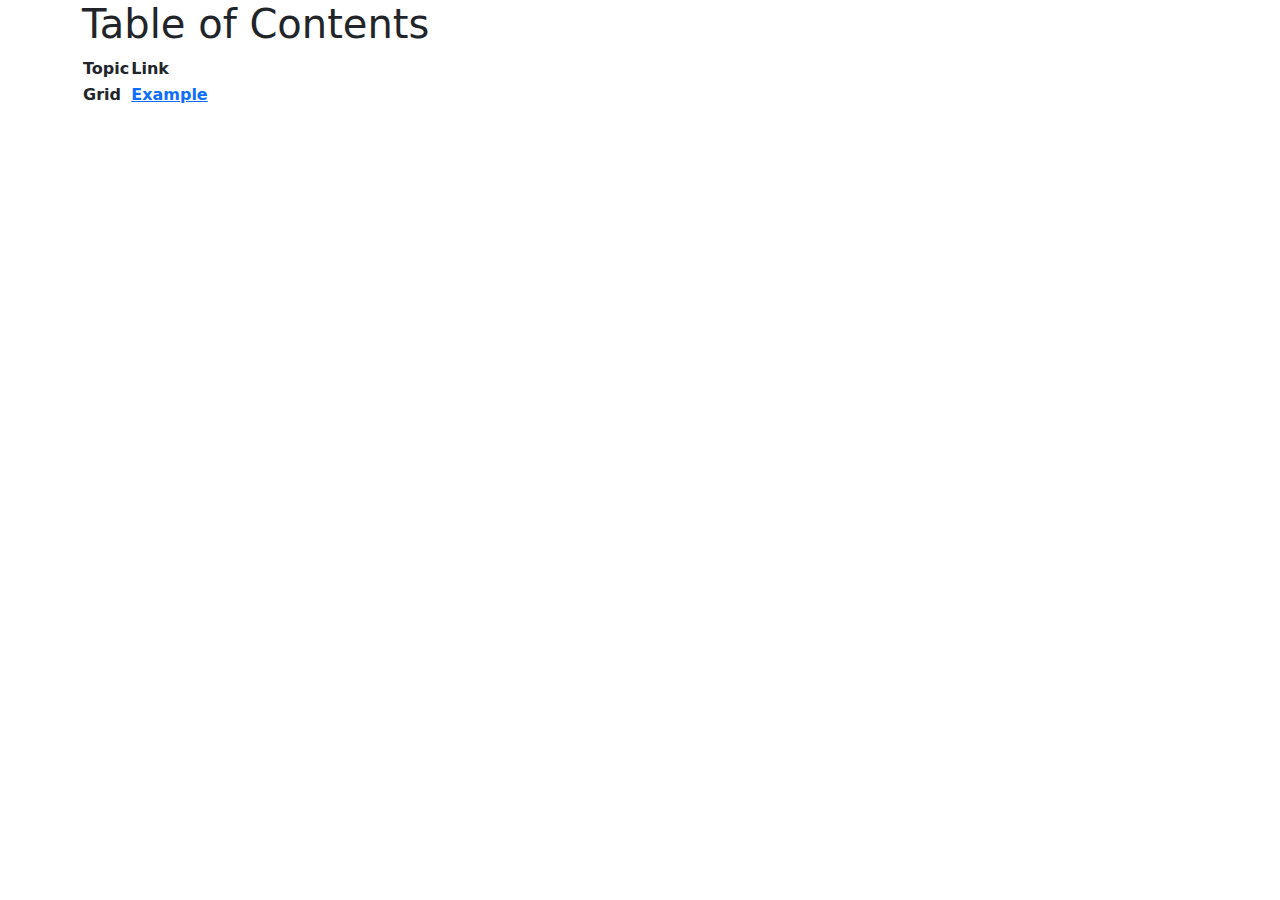
==== Grid.html @ a4aa0750 "began github stuff" ====
<!DOCTYPE html>
<html lang="en">
<head>
    <meta charset="UTF-8">
    <title>Title</title>
</head>
<body>
<!DOCTYPE html>
<html lang="en">
<head>
  <meta charset="UTF-8">
  <title>Bootstrap Table of Contents</title>
  <link href="https://cdn.jsdelivr.net/npm/bootstrap@5.3.3/dist/css/bootstrap.min.css" rel="stylesheet" integrity="sha384-QWTKZyjpPEjISv5WaRU9OFeRpok6YctnYmDr5pNlyT2bRjXh0JMhjY6hW+ALEwIH" crossorigin="anonymous">
</head>
<body>
<div class="container">
  <h1>Table of Contents</h1>
  <table>
    <tr>
      <th>Topic</th>
      <th>Link</th>

    </tr>
    <tr>
      <th>Grid</th>
      <th><a href="grid.html"> Example </a></th>
      <td></td>
    </tr>
  </table>
  <script src="https://cdn.jsdelivr.net/npm/bootstrap@5.3.3/dist/js/bootstrap.bundle.min.js" integrity="sha384-YvpcrYf0tY3lHB60NNkmXc5s9fDVZLESaAA55NDzOxhy9GkcIdslK1eN7N6jIeHz" crossorigin="anonymous"></script>
</div>
</body>
</html>
</body>
</html>
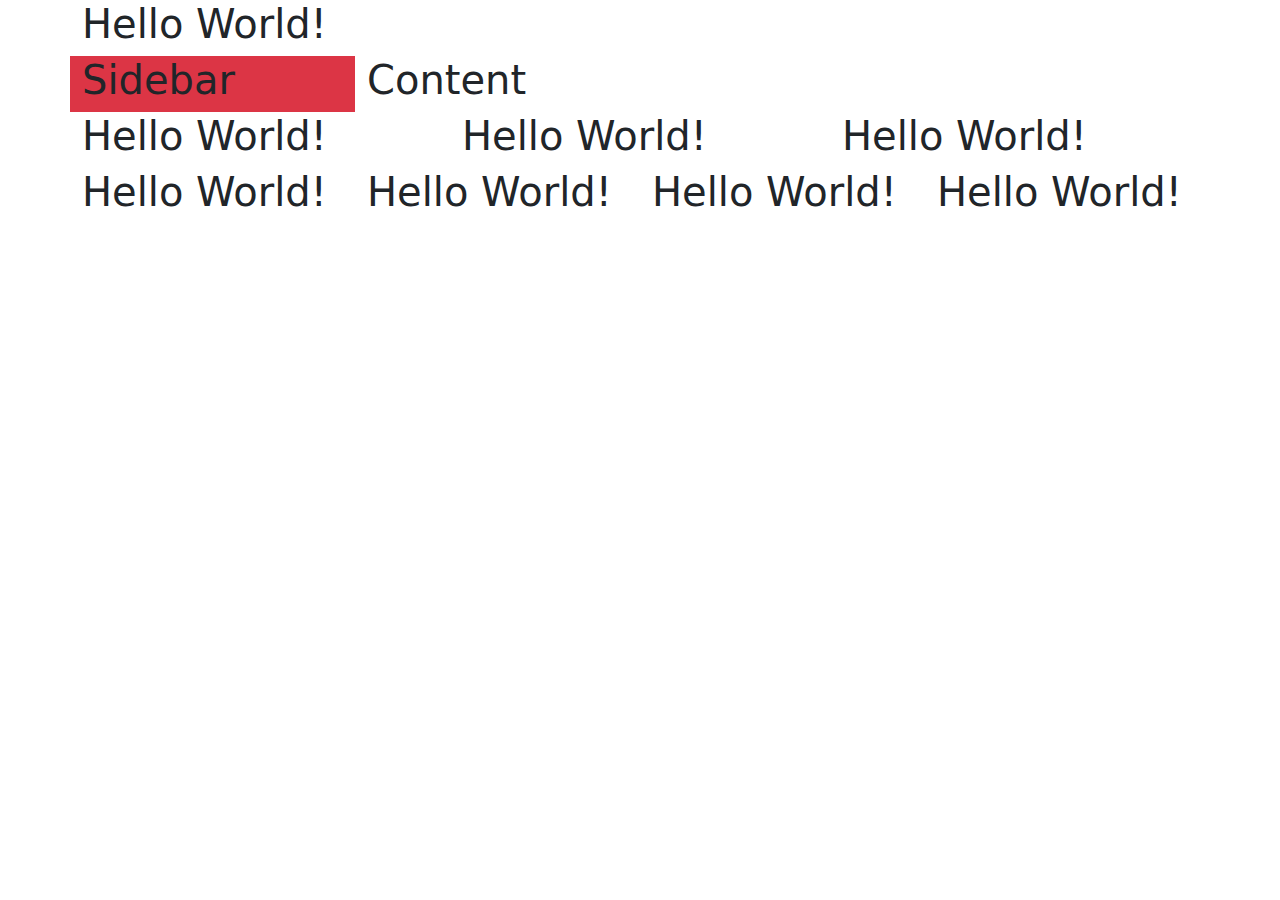
==== commit 7c923227: "began github stuff" ====
--- a/Grid.html
+++ b/Grid.html
@@ -1,36 +1,31 @@
-
-<!DOCTYPE html>
-<html lang="en">
-<head>
-    <meta charset="UTF-8">
-    <title>Title</title>
-</head>
-<body>
 <!DOCTYPE html>
 <html lang="en">
 <head>
   <meta charset="UTF-8">
-  <title>Bootstrap Table of Contents</title>
+  <title>Grid Example</title>
   <link href="https://cdn.jsdelivr.net/npm/bootstrap@5.3.3/dist/css/bootstrap.min.css" rel="stylesheet" integrity="sha384-QWTKZyjpPEjISv5WaRU9OFeRpok6YctnYmDr5pNlyT2bRjXh0JMhjY6hW+ALEwIH" crossorigin="anonymous">
 </head>
 <body>
 <div class="container">
-  <h1>Table of Contents</h1>
-  <table>
-    <tr>
-      <th>Topic</th>
-      <th>Link</th>
-
-    </tr>
-    <tr>
-      <th>Grid</th>
-      <th><a href="grid.html"> Example </a></th>
-      <td></td>
-    </tr>
-  </table>
+  <div class="row">
+    <div class="col"><h1>Hello World!</h1></div>
+  </div>
+  <div class="row">
+    <div class="col-sm-3 bg-danger"><h1>Sidebar</h1></div>
+    <div class="col"><h1>Content</h1></div>
+  </div>
+  <div class="row">
+    <div class="col"><h1>Hello World!</h1></div>
+    <div class="col"><h1>Hello World!</h1></div>
+    <div class="col"><h1>Hello World!</h1></div>
+  </div>
+  <div class="row">
+    <div class="col"><h1>Hello World!</h1></div>
+    <div class="col"><h1>Hello World!</h1></div>
+    <div class="col"><h1>Hello World!</h1></div>
+    <div class="col"><h1>Hello World!</h1></div>
+  </div>
   <script src="https://cdn.jsdelivr.net/npm/bootstrap@5.3.3/dist/js/bootstrap.bundle.min.js" integrity="sha384-YvpcrYf0tY3lHB60NNkmXc5s9fDVZLESaAA55NDzOxhy9GkcIdslK1eN7N6jIeHz" crossorigin="anonymous"></script>
 </div>
 </body>
-</html>
-</body>
 </html>